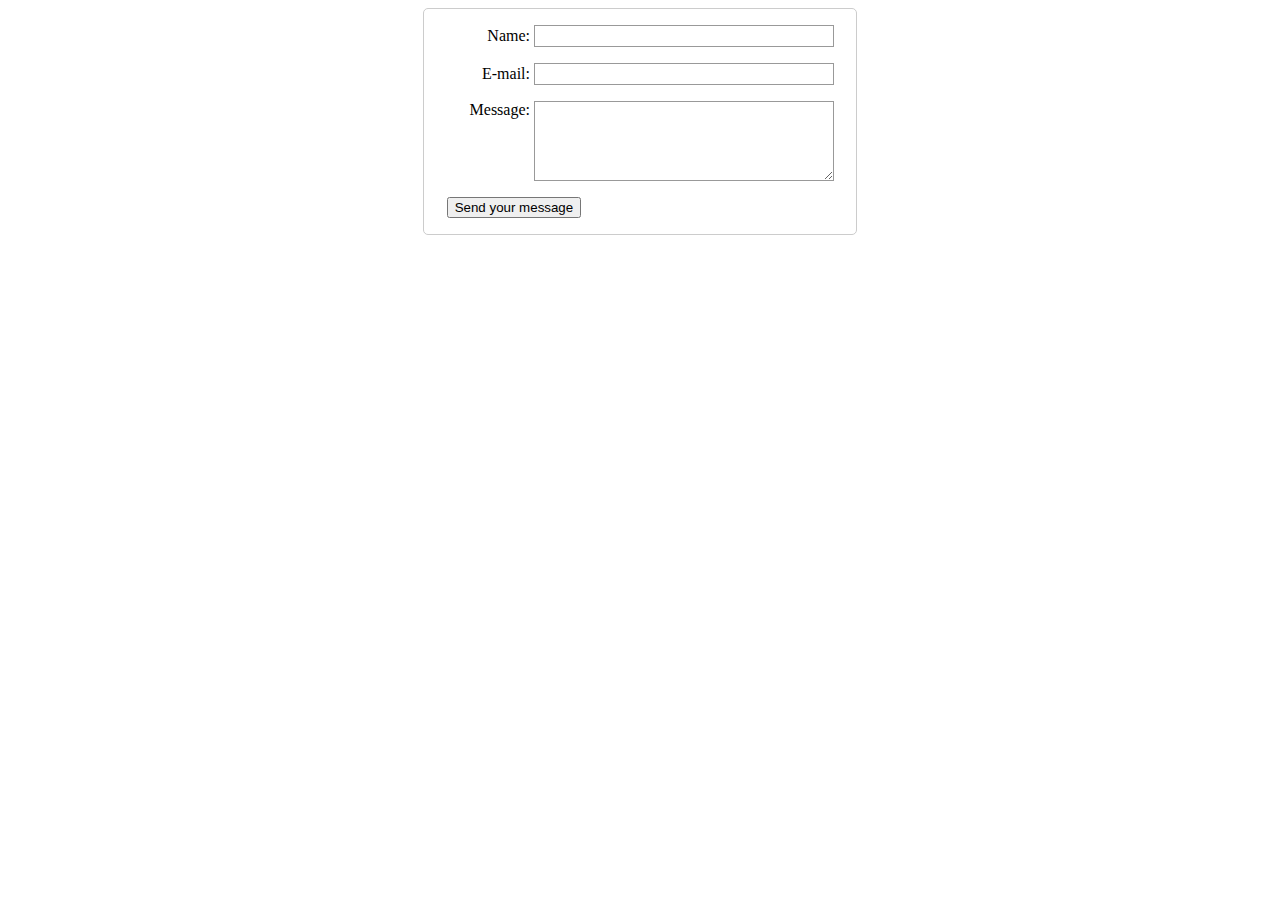
==== MessingAround/index.html @ 635dc9de "form css exercises done" ====
<!DOCTYPE html>
<html lang="en">
<head>
    <meta charset="UTF-8">
    <meta http-equiv="X-UA-Compatible" content="IE=edge">
    <meta name="viewport" content="width=device-width, initial-scale=1.0">
    <title>Document</title>

    <style>
        form {
            margin: 0 auto;
            width: 400px;
            padding: 1em;
            border: 1px solid #CCC;
            border-radius: 5px;
        }

        ul {
            list-style: none;
            padding: 0;
            margin: 0;
        }

        form li+li {
            margin-top: 1em;
        }

        label {
            display: inline-block;
            width: 90px;
            text-align: right;
        }

        input, textarea {
            font: 1em sans-serif;

            width: 300px;
            box-sizing: border-box;

            border: 1px solid #999;

        }

        input:focus, textarea:focus {
            border-color: #000;
        }

        textarea {
            vertical-align: top;

            height: 5em;
        }

        .button {
            padding-left: 90px;
        }

        button {
            margin-left: 0.5em;
        }

    </style>

</head>
<body>
    <form action="/my-handling-form-page" method="post">
        <ul>
            <li>
                <label for="name">Name:</label>
                <input type="text" id="name" name="user_name">
            </li>
            <li>
                <label for="mail">E-mail:</label>
                <input type="email" name="mail" id="mail">
            </li>
            <li>
                <label for="msg">Message:</label>
                <textarea name="user_message" id="msg"></textarea>
            </li>
            <li>
                <button type="submit">Send your message</button>
            </li>
        </ul>
    </form>


</body>
</html>
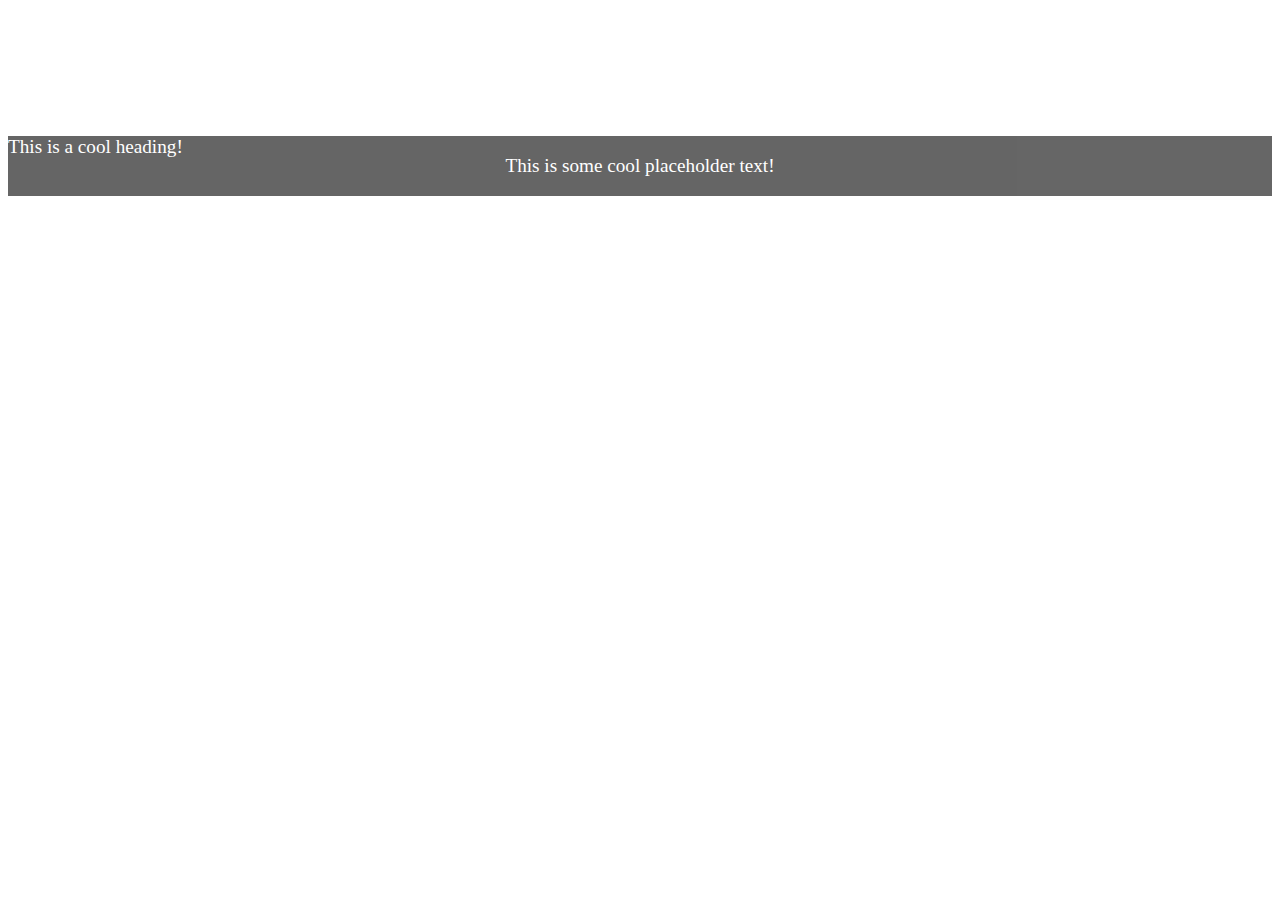
==== commit 8762670a: "js work with functions for adding card, deleting card, refreshing card list, all working." ====
--- a/MessingAround/index.html
+++ b/MessingAround/index.html
@@ -1,88 +1,16 @@
-<!DOCTYPE html>
-<html lang="en">
-<head>
-    <meta charset="UTF-8">
-    <meta http-equiv="X-UA-Compatible" content="IE=edge">
-    <meta name="viewport" content="width=device-width, initial-scale=1.0">
-    <title>Document</title>
-
-    <style>
-        form {
-            margin: 0 auto;
-            width: 400px;
-            padding: 1em;
-            border: 1px solid #CCC;
-            border-radius: 5px;
-        }
-
-        ul {
-            list-style: none;
-            padding: 0;
-            margin: 0;
-        }
-
-        form li+li {
-            margin-top: 1em;
-        }
-
-        label {
-            display: inline-block;
-            width: 90px;
-            text-align: right;
-        }
-
-        input, textarea {
-            font: 1em sans-serif;
-
-            width: 300px;
-            box-sizing: border-box;
-
-            border: 1px solid #999;
-
-        }
-
-        input:focus, textarea:focus {
-            border-color: #000;
-        }
-
-        textarea {
-            vertical-align: top;
-
-            height: 5em;
-        }
-
-        .button {
-            padding-left: 90px;
-        }
-
-        button {
-            margin-left: 0.5em;
-        }
-
-    </style>
-
-</head>
-<body>
-    <form action="/my-handling-form-page" method="post">
-        <ul>
-            <li>
-                <label for="name">Name:</label>
-                <input type="text" id="name" name="user_name">
-            </li>
-            <li>
-                <label for="mail">E-mail:</label>
-                <input type="email" name="mail" id="mail">
-            </li>
-            <li>
-                <label for="msg">Message:</label>
-                <textarea name="user_message" id="msg"></textarea>
-            </li>
-            <li>
-                <button type="submit">Send your message</button>
-            </li>
-        </ul>
-    </form>
-
-
-</body>
+<html>
+    <head>
+        <link rel="stylesheet" href="styles.css">
+    </head>
+    <body>
+        <div class="card-container">
+        <img class="card-image" src="https://picsum.photos/450/450">
+        
+        <div class="card-body">
+           <div class="card-heading">This is a cool heading!</div>
+                <p class="card-paragraph">This is some cool placeholder text!</p>
+    
+            </div>
+        </div>
+    </body>
 </html>--- a/MessingAround/styles.css
+++ b/MessingAround/styles.css
@@ -0,0 +1,27 @@
+.card-container {
+    position: relative;
+    width: 100%
+  }
+  .card-image {
+    position: absolute;
+    width: 100%;
+    z-index: -1;
+  }
+  .card-body {
+    position: absolute;
+    width: 100%;
+    background: black;
+    opacity: 0.6;
+    color: white;
+    top: 8rem;
+    text-align: center;
+    font-size: 1.2em;
+    font-family: roboto;
+  }
+  .card-heading {
+    position: absolute;
+  }
+
+  .card-paragraph {
+    
+  }